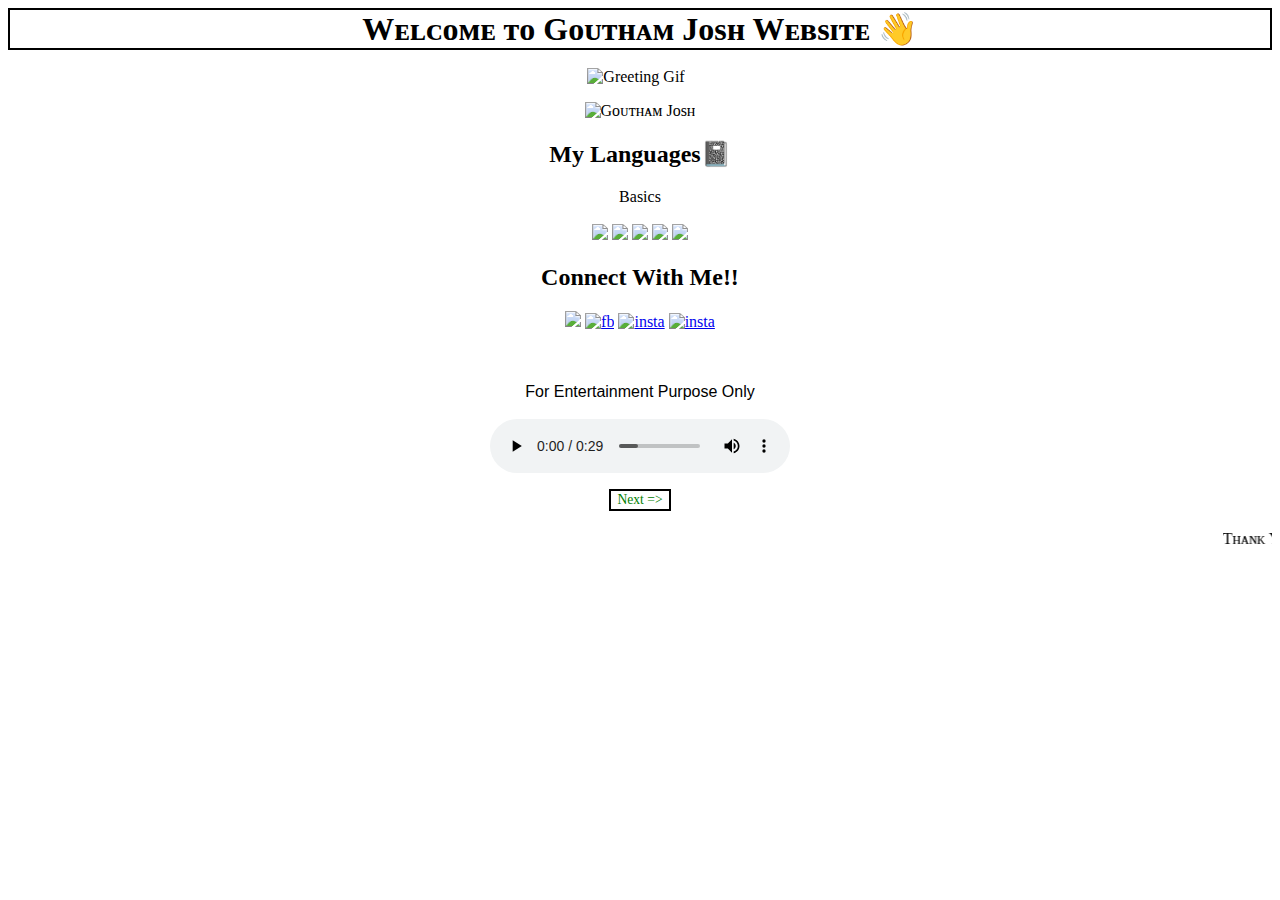
==== index.html @ c35b0433 "Add files via upload" ====
<html lang="en">
    <head>
        <title>Welcome To My Goutham SER Website</title>
<link
            rel="icon"
            href="images/icon.ico"
            type="image/x-icon"/>
    </head>
    <body>

<h2 class="head" align ="center">Wᴇʟᴄᴏᴍᴇ ᴛᴏ Gᴏᴜᴛʜᴀᴍ Jᴏsʜ Wᴇʙsɪᴛᴇ 👋</h2>&nbsp;
<center>
<img src="https://usagif.com/wp-content/uploads/2021/4fh5wi/welcome-15.gif" align="centre" alt="Greeting Gif">&nbsp;&nbsp;
</center>
<p align="center"> <img src="https://komarev.com/ghpvc/?username=GouthamSER&label=Profile%20views&color=129e00&style=plastic" alt="Gᴏᴜᴛʜᴀᴍ Jᴏsʜ" /> </p>

<h2 align="center">My Languages📓</h2>

<p align = "center">
Basics<br><br>
<a href ="https://html.com/" target="_blank"><img src="https://img.shields.io/badge/html-%2324292e.svg?&style=for-the-badge&logo=html5&logoColor=white alt=html style="margin-bottom="6px"></a>
<a href ="https://www.javascript.com/" target="_blank"><img src="https://img.shields.io/badge/javascript-%2324292e.svg?&style=for-the-badge&logo=javascript&logoColor=white alt=js style="margin-bottom="6px"></a>
<a href ="https://www.mysql.com/" target="_blank"><img src="https://img.shields.io/badge/mysql-%2324292e.svg?&style=for-the-badge&logo=mysql&logoColor=white alt=sql style="margin-bottom="6px"></a>
<a href ="https://cplusplus.com/" target="_blank"><img src="https://img.shields.io/badge/c++-%2324292e.svg?&style=for-the-badge&logo=cplusplus&logoColor=white alt=c++ style="margin-bottom="6px"></a>
<a href ="https://php.net/" target="_blank"><img src="https://img.shields.io/badge/php-%2324292e.svg?&style=for-the-badge&logo=php&logoColor=white alt=php style="margin-bottom="6px"></a>
</p>

<h2 align="center">Connect With Me!!</h2>
<p align="center">
<a href ="https://github.com/GouthamSER/" target="_blank"><img src="https://img.shields.io/badge/github-%2324292e.svg?&style=for-the-badge&logo=github&logoColor=white alt=github style="margin-bottom="8px"></a>
<a href="https://www.facebook.com/" target="_blank"><img alt="fb" src="https://img.shields.io/badge/facebook-%232E87FB.svg?style=for-the-badge&logo=facebook&logoColor=white style="margin-bottom="8px"></a>
<a href="https://instagram.com/im_goutham_josh" target="_blank"><img alt="insta" src="https://img.shields.io/badge/instagram-%23000000.svg?style=for-the-badge&logo=instagram&logoColor=white style="margin-bottom="8px"></a>
<a href="https://telegram.dog/im_goutham_josh" target="_blank"><img alt="insta" src="https://img.shields.io/badge/telegram-%23000000.svg?style=for-the-badge&logo=telegram&logoColor=white style="margin-bottom="8px"></a>
<br><br><br>

    <p align="center">
        <font face="Arial">
For Entertainment Purpose Only<br><br></font>
<audio controls>
    <source src="audio/comedy1.mp3" type="audio/mpeg">
</audio>
</p>

<style>
    .nextbutton {
        background-color: white;
        font-size: 85%;
        border: 2.8px solid black;
        color: green;
        padding: 5px, 10px; /* Corrected padding values */
        cursor: pointer;
    }
        .head {
        margin: auto;
        background-color: white;
        font-size: 200%;
        border: 2.5px solid black;
        color: black;
        margin-bottom:"6px";
        text-align: center;
    }
</style>

<center>
<a href="ind2.html"><button class="nextbutton"> <font face="Serif">
    Next => </font>
</button>
</a>
</center>
<br>
<marquee direcion="right">Tʜᴀɴᴋ Yᴏᴜ Fᴏʀ Vɪsɪᴛɪɴɢ Mʏ Wᴇʙsɪᴛᴇ 🥰 </marquee>
</body>
</html>
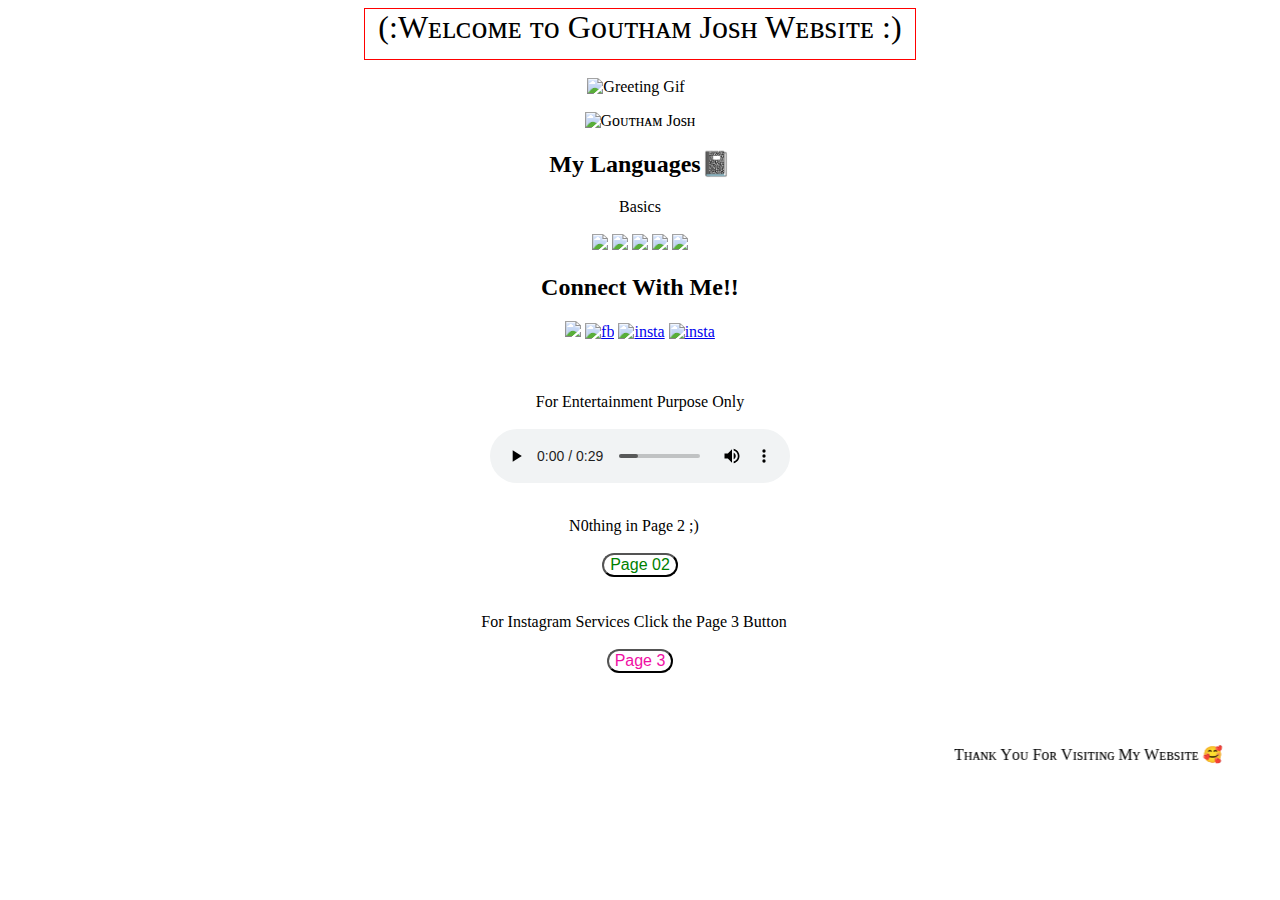
==== commit 749430db: "Add files via upload" ====
--- a/index.html
+++ b/index.html
@@ -1,14 +1,16 @@
 <html lang="en">
     <head>
-        <title>Welcome To My Goutham SER Website</title>
-<link
-            rel="icon"
-            href="images/icon.ico"
-            type="image/x-icon"/>
+        <title>Goutham Josh</title>
+<link rel="icon" href="images/icon.ico" type="image/x-icon"/>
+<link rel="stylesheet" href="css/style1.css"> 
     </head>
+
     <body>
 
-<h2 class="head" align ="center">Wᴇʟᴄᴏᴍᴇ ᴛᴏ Gᴏᴜᴛʜᴀᴍ Jᴏsʜ Wᴇʙsɪᴛᴇ 👋</h2>&nbsp;
+        <center>
+<div class="head">(:Wᴇʟᴄᴏᴍᴇ ᴛᴏ Gᴏᴜᴛʜᴀᴍ Jᴏsʜ Wᴇʙsɪᴛᴇ :) </div>&nbsp;
+</center>
+
 <center>
 <img src="https://usagif.com/wp-content/uploads/2021/4fh5wi/welcome-15.gif" align="centre" alt="Greeting Gif">&nbsp;&nbsp;
 </center>
@@ -33,41 +35,29 @@
 <a href="https://telegram.dog/im_goutham_josh" target="_blank"><img alt="insta" src="https://img.shields.io/badge/telegram-%23000000.svg?style=for-the-badge&logo=telegram&logoColor=white style="margin-bottom="8px"></a>
 <br><br><br>
 
+<div class="enter">
     <p align="center">
-        <font face="Arial">
-For Entertainment Purpose Only<br><br></font>
+For Entertainment Purpose Only<br><br>
 <audio controls>
     <source src="audio/comedy1.mp3" type="audio/mpeg">
 </audio>
-</p>
+</p></div>
 
-<style>
-    .nextbutton {
-        background-color: white;
-        font-size: 85%;
-        border: 2.8px solid black;
-        color: green;
-        padding: 5px, 10px; /* Corrected padding values */
-        cursor: pointer;
-    }
-        .head {
-        margin: auto;
-        background-color: white;
-        font-size: 200%;
-        border: 2.5px solid black;
-        color: black;
-        margin-bottom:"6px";
-        text-align: center;
-    }
-</style>
+<br>
 
-<center>
-<a href="ind2.html"><button class="nextbutton"> <font face="Serif">
-    Next => </font>
-</button>
-</a>
-</center>
-<br>
-<marquee direcion="right">Tʜᴀɴᴋ Yᴏᴜ Fᴏʀ Vɪsɪᴛɪɴɢ Mʏ Wᴇʙsɪᴛᴇ 🥰 </marquee>
+<center><font face="Cambria"> N0thing in Page 2 ;) </font>&nbsp;&nbsp;<br><br>
+<a href="page2.html"><button class="page2">
+    Page 02 </button>
+</a></center>
+
+<br><br>
+<center><font face="Cambria"> For Instagram Services Click the Page 3 Button </font>&nbsp;&nbsp;<br>
+<br> <a href="page3.html">
+<button class="page3"> Page 3</button>
+</a></center>
+
+<br><br><br><br>
+<marquee behavior="alternate" direcion="right">Tʜᴀɴᴋ Yᴏᴜ Fᴏʀ Vɪsɪᴛɪɴɢ Mʏ Wᴇʙsɪᴛᴇ 🥰 </marquee>
+</div>
 </body>
 </html>
--- a/css/style1.css
+++ b/css/style1.css
@@ -0,0 +1,51 @@
+.page2 {
+    background-color: white;
+    transition-duration: 0.4s;
+    font-size: 16px;
+    font-family:'Franklin Gothic Medium', 'Arial Narrow', Arial, sans-serif;
+    color: green;
+    border-radius: 12px;
+    cursor: pointer;
+}
+.page2:hover{
+    background-color: #04AA6D; 
+    color: white;
+    box-shadow: 0 12px 16px 0 rgba(0,0,0,0.24), 0 17px 50px 0 rgba(0,0,0,0.19);    
+}
+.page3 {
+    background-color: rgb(255, 255, 255);
+    transition-duration: 0.2s;
+    font-size: 16px;
+    font-family:'Franklin Gothic Medium', 'Arial Narrow', Arial, sans-serif;
+    color: rgb(240, 14, 164);
+    border-radius: 12px;
+    cursor: pointer;
+}
+.page3:hover{
+    background-color: #ff006a; 
+    color: white;
+    box-shadow: 0 12px 16px 0 rgba(0,0,0,0.24), 0 17px 50px 0 rgba(0,0,0,0.19);    
+}
+
+
+    .head {
+    background-color: white;
+    font-size: 200%;
+    text-align: center;
+    border: 1px solid rgb(255, 0, 0);
+    width: 550px ;
+    height: 50px ;
+    color: rgb(0, 0, 0);
+}
+.enter{
+    font-family: verdana;
+}
+.page3head{
+    width: 550px ;
+    height: 50px ;
+    color: black;
+    font-size: 49x;
+    font-family: Cambria, Cochin, Georgia, Times, 'Times New Roman', serif;
+    border-radius: 10px;
+    text-align: center;
+}